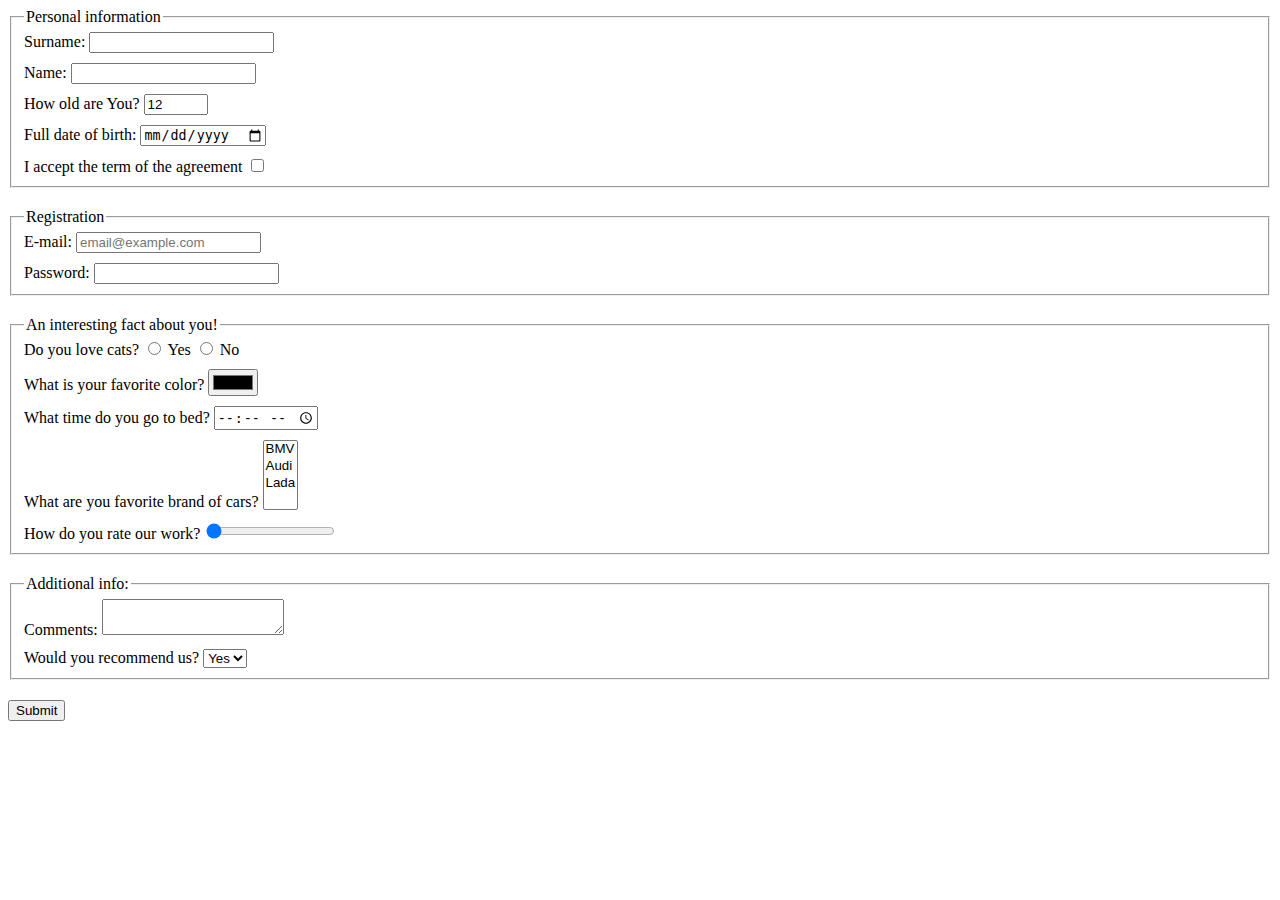
==== src/index.html @ 5a5d8a5f "added task HTML form" ====
<!doctype html>
<html lang="en">
  <head>
    <meta charset="UTF-8">
    <meta name="viewport"
      content="width=device-width, user-scalable=no, initial-scale=1.0, maximum-scale=1.0, minimum-scale=1.0">
    <meta http-equiv="X-UA-Compatible" content="ie=edge">
    <title>HTML Form</title>
    <link rel="stylesheet" href="./style.css">
  </head>
  <body>
    <form action="https://mate-academy-form-lesson.herokuapp.com/create-application"
          method="POST"
    >

      <fieldset class="container">
        <legend>Personal information</legend>
        <div class="input">
          <label for="surname">Surname:</label>
          <input type="text"
                 name="surname"
                 id="surname"
                 autocomplete="off"
          >
        </div>

        <div class="input">
          <label for="name">Name:</label>
          <input type="text"
                 name="name"
                 id="name"
                 autocomplete="off"
          >
        </div>

        <div class="input">
          <label for="age">How old are You?</label>
          <input type="number"
                 name="age"
                 id="age"
                 value="12"
                 min="12"
                 max="100"
          >
        </div>

        <div class="input">
          <label for="birthday">Full date of birth:</label>
          <input type="date"
                 name="birthday"
                 id="birthday"
          >
        </div>

        <div class="input">
          <label for="agreement">I accept the term of the agreement</label>
          <input type="checkbox"
                 name="agreement"
                 id="agreement"
          >
        </div>
      </fieldset>

      <fieldset class="container">
        <legend>Registration</legend>
        <div class="input">
          <label for="email">E-mail:</label>
          <input type="email"
                 name="email"
                 id="email"
                 placeholder="email@example.com"
                 required
          >
        </div>

        <div class="input">
          <label for="password">Password:</label>
          <input type="password"
                 name="password"
                 id="password"
                 minlength="4"
                 maxlength="8"
                 required
          >
        </div>
      </fieldset>

      <fieldset class="container">
        <legend>An interesting fact about you!</legend>
        <div class="input">
          <span for="cats">Do you love cats?</span>

          <input type="radio"
                 name="cats"
                 id="yes"
          >
          <label for="yes">Yes</label>

          <input type="radio"
                 name="cats"
                 id="no"
          >
          <label for="no">No</label>
        </div>
        <div class="input">
          <label for="color">What is your favorite color?</label>
          <input type="color"
                 name="color"
                 id="color"
          >
        </div>

        <div class="input">
          <label for="time">What time do you go to bed?</label>
          <input type="time"
                 name="time"
                 id="time"
          >
        </div>

        <div class="input">
          <label for="cars">What are you favorite brand of cars?</label>
          <select name="cars"
                  id="cars"
                  multiple="multiple"
          >
            <option value="bmv">BMV</option>
            <option value="audi">Audi</option>
            <option value="lada">Lada</option>
            <option value=""></option>
          </select>
        </div>

        <div class="input">
          <label for="assesment">How do you rate our work?</label>
          <input type="range"
                 name="assesment"
                 id="assesment"
                 min="0" max="10"
                 value="0"
          >
        </div>
      </fieldset>

      <fieldset class="container">
        <legend>Additional info:</legend>
        <div class="input">
          <label for="comment">Comments:</label>
          <textarea name="comment" id="comment"></textarea>
        </div>
        <div class="input">
          <label for="recommendation">Would you recommend us?</label>
          <select name="recommendation"
                  id="recommendation"
                  size="1"
          >
            <option value="yes">Yes</option>
            <option value="no">No</option>
          </select>
        </div>
      </fieldset>

      <button type="submit" onsubmit="onSubmit()">Submit</button>
    </form>

    <script type="text/javascript" src="./main.js"></script>
  </body>

</html>
---- src/style.css ----
.body {
  margin: 0;
}

.input {
  margin-bottom: 10px;
}

.input:last-child {
  margin-bottom: 0;
}

.container {
  margin-bottom: 20px;
}
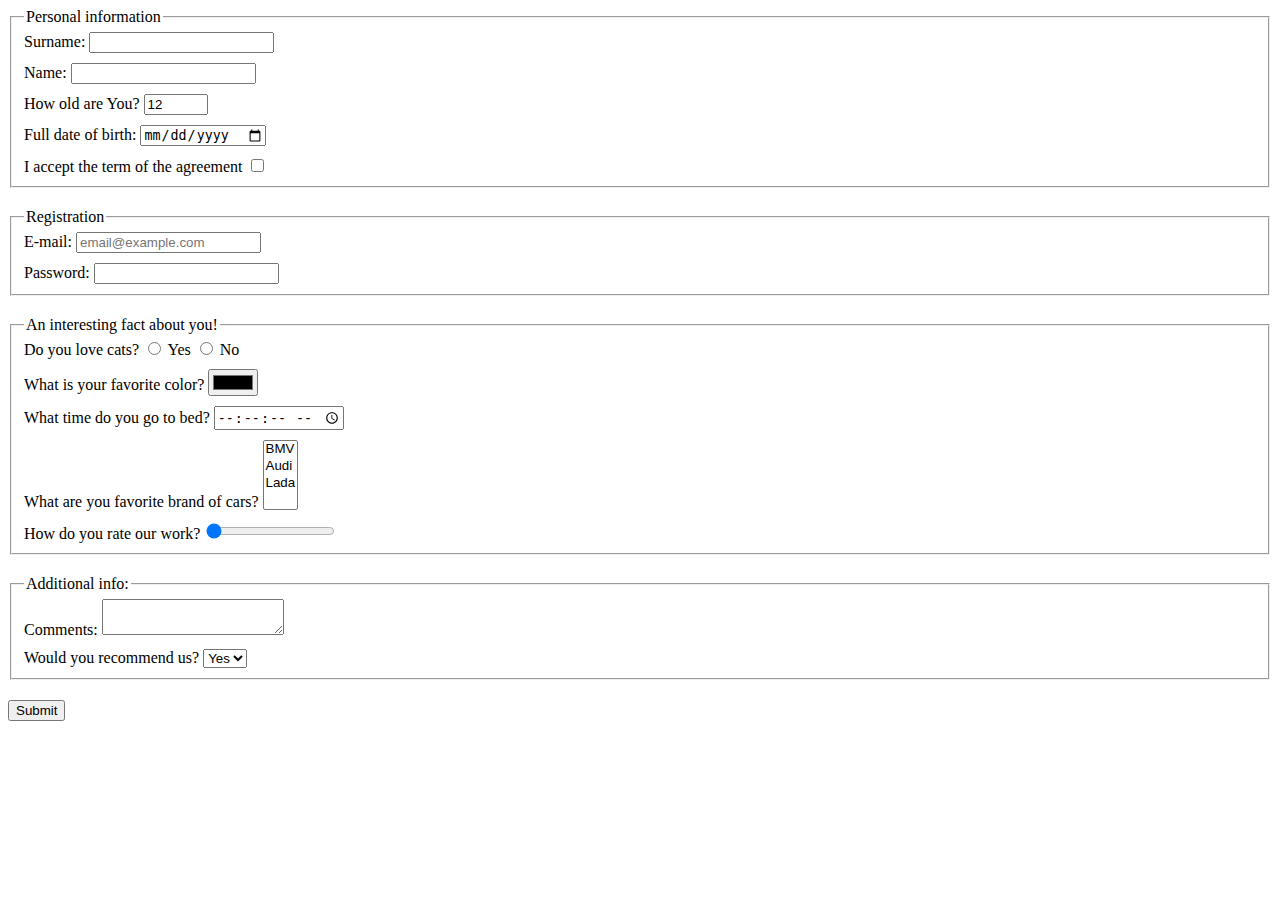
==== commit 63807a55: "fixed small mistales" ====
--- a/src/index.html
+++ b/src/index.html
@@ -17,46 +17,51 @@
         <legend>Personal information</legend>
         <div class="input">
           <label for="surname">Surname:</label>
-          <input type="text"
-                 name="surname"
-                 id="surname"
-                 autocomplete="off"
+          <input
+            type="text"
+            name="surname"
+            id="surname"
+            autocomplete="off"
           >
         </div>
 
         <div class="input">
           <label for="name">Name:</label>
-          <input type="text"
-                 name="name"
-                 id="name"
-                 autocomplete="off"
+          <input
+            type="text"
+            name="name"
+            id="name"
+            autocomplete="off"
           >
         </div>
 
         <div class="input">
           <label for="age">How old are You?</label>
-          <input type="number"
-                 name="age"
-                 id="age"
-                 value="12"
-                 min="12"
-                 max="100"
+          <input
+            type="number"
+            name="age"
+            id="age"
+            value="12"
+            min="12"
+            max="100"
           >
         </div>
 
         <div class="input">
           <label for="birthday">Full date of birth:</label>
-          <input type="date"
-                 name="birthday"
-                 id="birthday"
+          <input
+            type="date"
+            name="birthday"
+            id="birthday"
           >
         </div>
 
         <div class="input">
           <label for="agreement">I accept the term of the agreement</label>
-          <input type="checkbox"
-                 name="agreement"
-                 id="agreement"
+          <input
+            type="checkbox"
+            name="agreement"
+            id="agreement"
           >
         </div>
       </fieldset>
@@ -65,22 +70,24 @@
         <legend>Registration</legend>
         <div class="input">
           <label for="email">E-mail:</label>
-          <input type="email"
-                 name="email"
-                 id="email"
-                 placeholder="email@example.com"
-                 required
+          <input
+            type="email"
+            name="email"
+            id="email"
+            placeholder="email@example.com"
+            required
           >
         </div>
 
         <div class="input">
           <label for="password">Password:</label>
-          <input type="password"
-                 name="password"
-                 id="password"
-                 minlength="4"
-                 maxlength="8"
-                 required
+          <input
+            type="password"
+            name="password"
+            id="password"
+            minlength="4"
+            maxlength="8"
+            required
           >
         </div>
       </fieldset>
@@ -90,39 +97,45 @@
         <div class="input">
           <span for="cats">Do you love cats?</span>
 
-          <input type="radio"
-                 name="cats"
-                 id="yes"
+          <input
+            type="radio"
+            name="cats"
+            id="yes"
           >
           <label for="yes">Yes</label>
 
-          <input type="radio"
-                 name="cats"
-                 id="no"
+          <input
+            type="radio"
+            name="cats"
+            id="no"
           >
           <label for="no">No</label>
         </div>
         <div class="input">
           <label for="color">What is your favorite color?</label>
-          <input type="color"
-                 name="color"
-                 id="color"
+          <input
+            type="color"
+            name="color"
+            id="color"
           >
         </div>
 
         <div class="input">
           <label for="time">What time do you go to bed?</label>
-          <input type="time"
-                 name="time"
-                 id="time"
+          <input
+            type="time"
+            name="time"
+            id="time"
+            step="1"
           >
         </div>
 
         <div class="input">
           <label for="cars">What are you favorite brand of cars?</label>
-          <select name="cars"
-                  id="cars"
-                  multiple="multiple"
+          <select
+            name="cars"
+            id="cars"
+            multiple="multiple"
           >
             <option value="bmv">BMV</option>
             <option value="audi">Audi</option>
@@ -133,11 +146,12 @@
 
         <div class="input">
           <label for="assesment">How do you rate our work?</label>
-          <input type="range"
-                 name="assesment"
-                 id="assesment"
-                 min="0" max="10"
-                 value="0"
+          <input
+            type="range"
+            name="assesment"
+            id="assesment"
+            min="0" max="10"
+            value="0"
           >
         </div>
       </fieldset>
@@ -150,9 +164,10 @@
         </div>
         <div class="input">
           <label for="recommendation">Would you recommend us?</label>
-          <select name="recommendation"
-                  id="recommendation"
-                  size="1"
+          <select
+            name="recommendation"
+            id="recommendation"
+            size="1"
           >
             <option value="yes">Yes</option>
             <option value="no">No</option>
